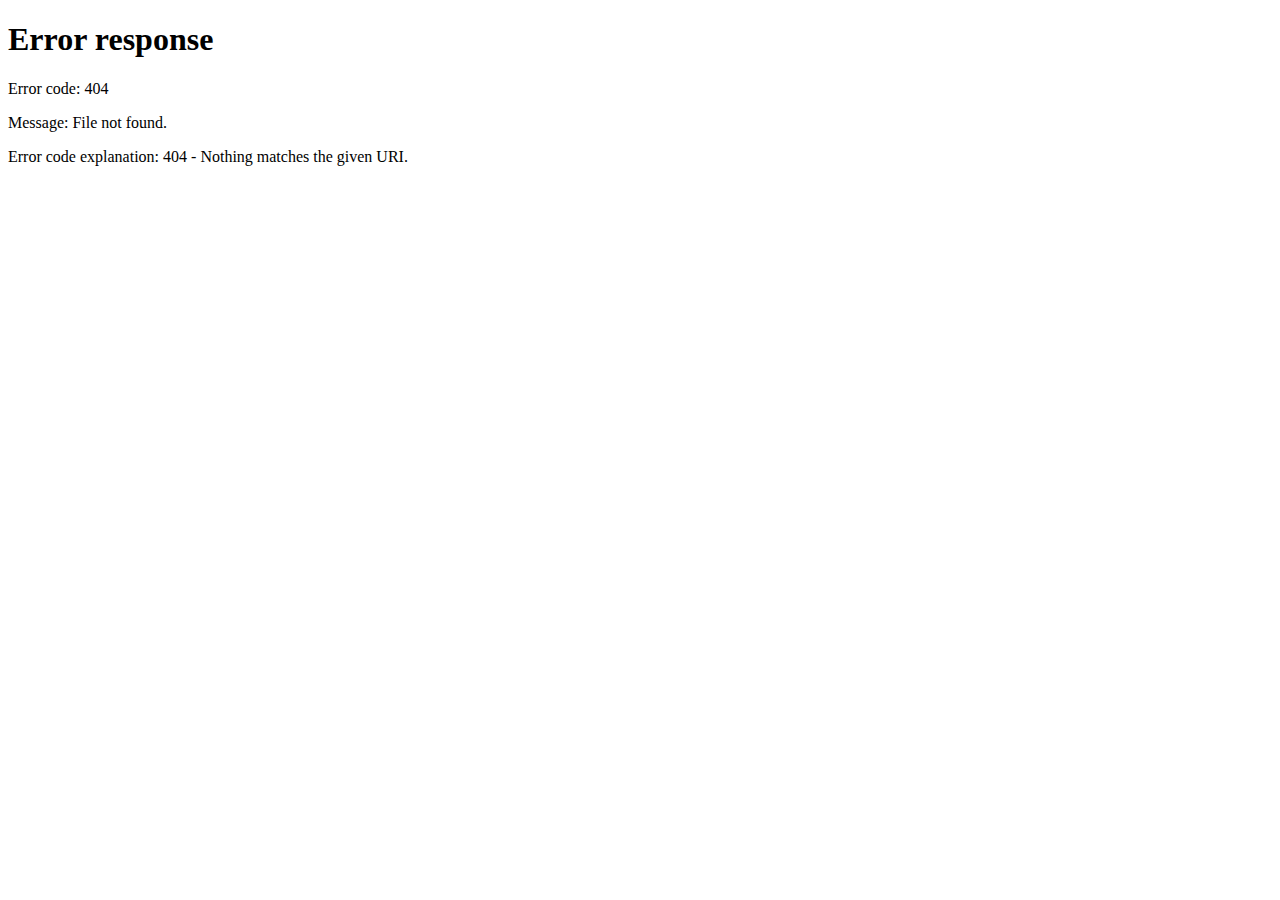
==== web/index.html @ 6ad97976 "update web to use auth cookies properly" ====
<!DOCTYPE html>
<html lang="en">
  <head>
    <meta charset="UTF-8">
    <meta name="viewport" content="width=device-width, initial-scale=1.0">
    <title>Main Page</title>
    <link rel="stylesheet" href="style.css">
  </head>
  <body>
    <div id="content">
    </div>
  </body>
  <script src="script.js"></script>
</html>
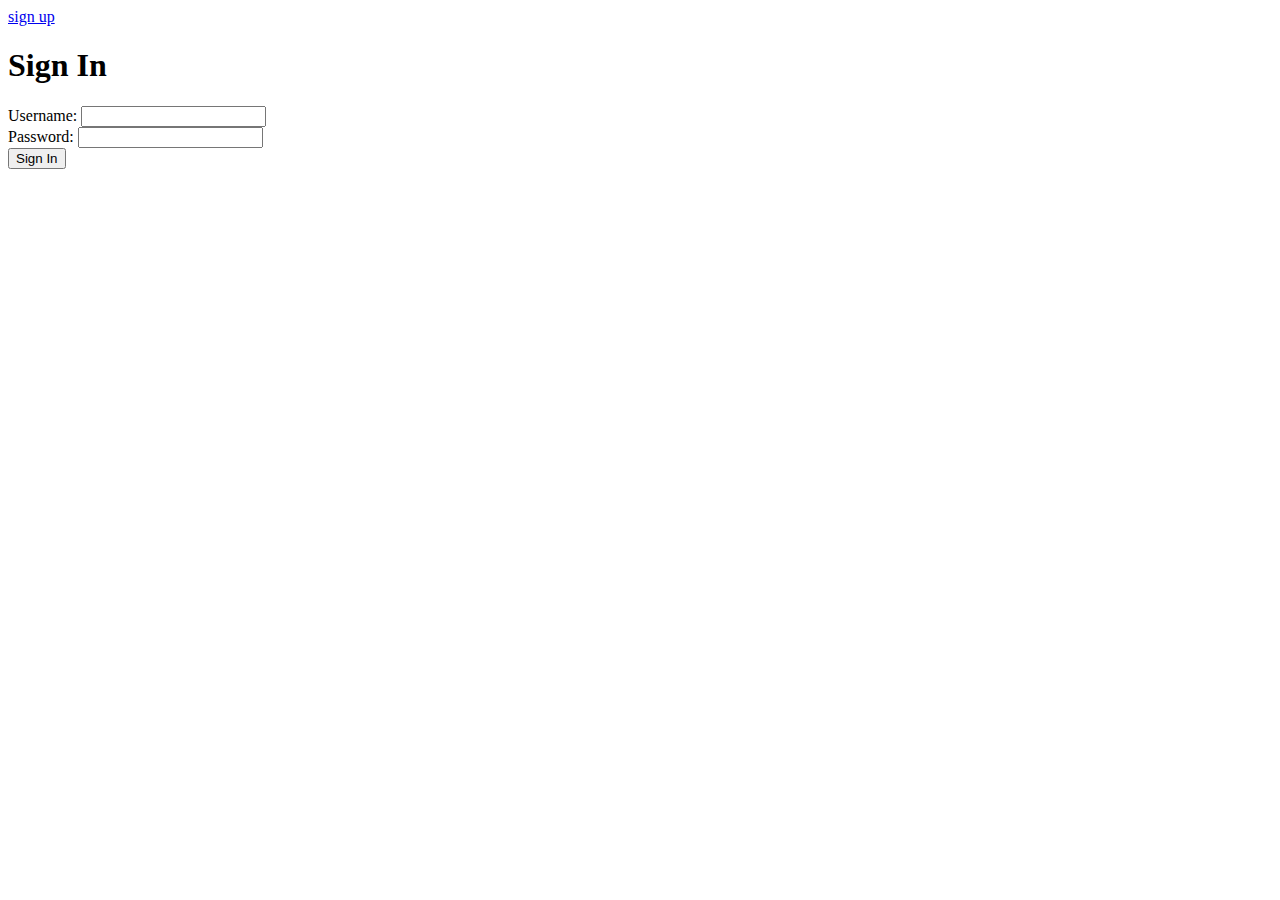
==== commit 14e7b973: "I don't understand how cookies work, and add logout" ====
--- a/web/index.html
+++ b/web/index.html
@@ -7,6 +7,7 @@
     <link rel="stylesheet" href="style.css">
   </head>
   <body>
+    <a href="#" onclick="logout()">logout</a>
     <div id="content">
     </div>
   </body>
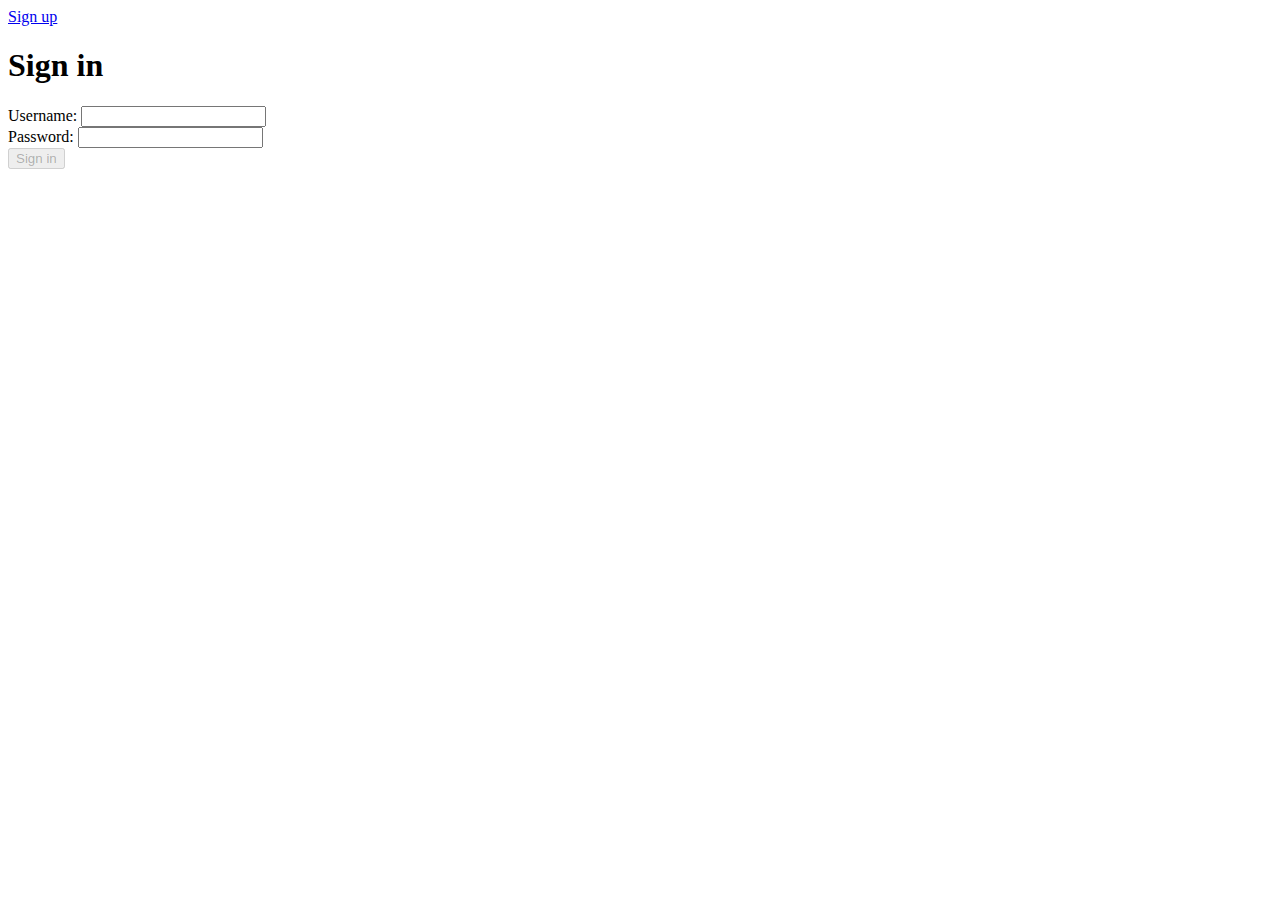
==== commit 36e9bdcf: "redirect to sign instead of signin" ====
--- a/web/index.html
+++ b/web/index.html
@@ -7,8 +7,16 @@
     <link rel="stylesheet" href="style.css">
   </head>
   <body>
-    <a href="#" onclick="logout()">logout</a>
+    <div>
+      (<span id="username"></span>)
+      <a href="#" onclick="logout()">logout</a>
+    </div>
     <div id="content">
+    </div>
+    <div id="">
+      <a href="#" onclick="loadContent('link1')">Link 1</a> <br />
+      <a href="#" onclick="loadContent('link2')">Link 2</a> <br />
+      <a href="#" onclick="loadContent('link3')">Link 3</a> <br />
     </div>
   </body>
   <script src="script.js"></script>
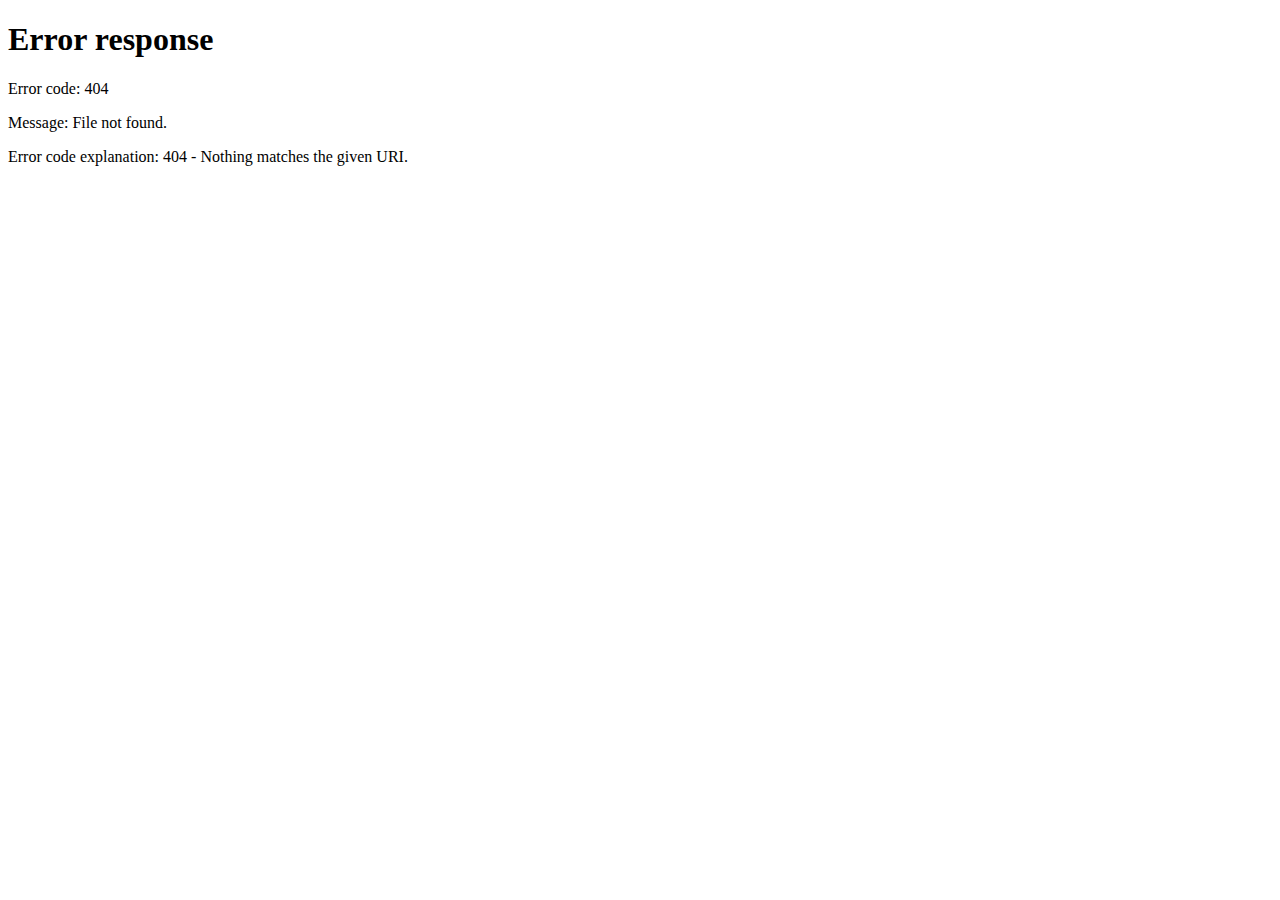
==== commit 4d87ae01: "add "auth-guard" and some other updates" ====
--- a/web/index.html
+++ b/web/index.html
@@ -8,16 +8,15 @@
   </head>
   <body>
     <div>
-      (<span id="username"></span>)
+      (<span id="username-span"></span>)
       <a href="#" onclick="logout()">logout</a>
+      <a href="/posts/create.html">create new</a>
+    </div>
+    <div id="post-list">
     </div>
     <div id="content">
     </div>
-    <div id="">
-      <a href="#" onclick="loadContent('link1')">Link 1</a> <br />
-      <a href="#" onclick="loadContent('link2')">Link 2</a> <br />
-      <a href="#" onclick="loadContent('link3')">Link 3</a> <br />
-    </div>
   </body>
+  <script src="auth-guard.js"></script>
   <script src="script.js"></script>
 </html>
